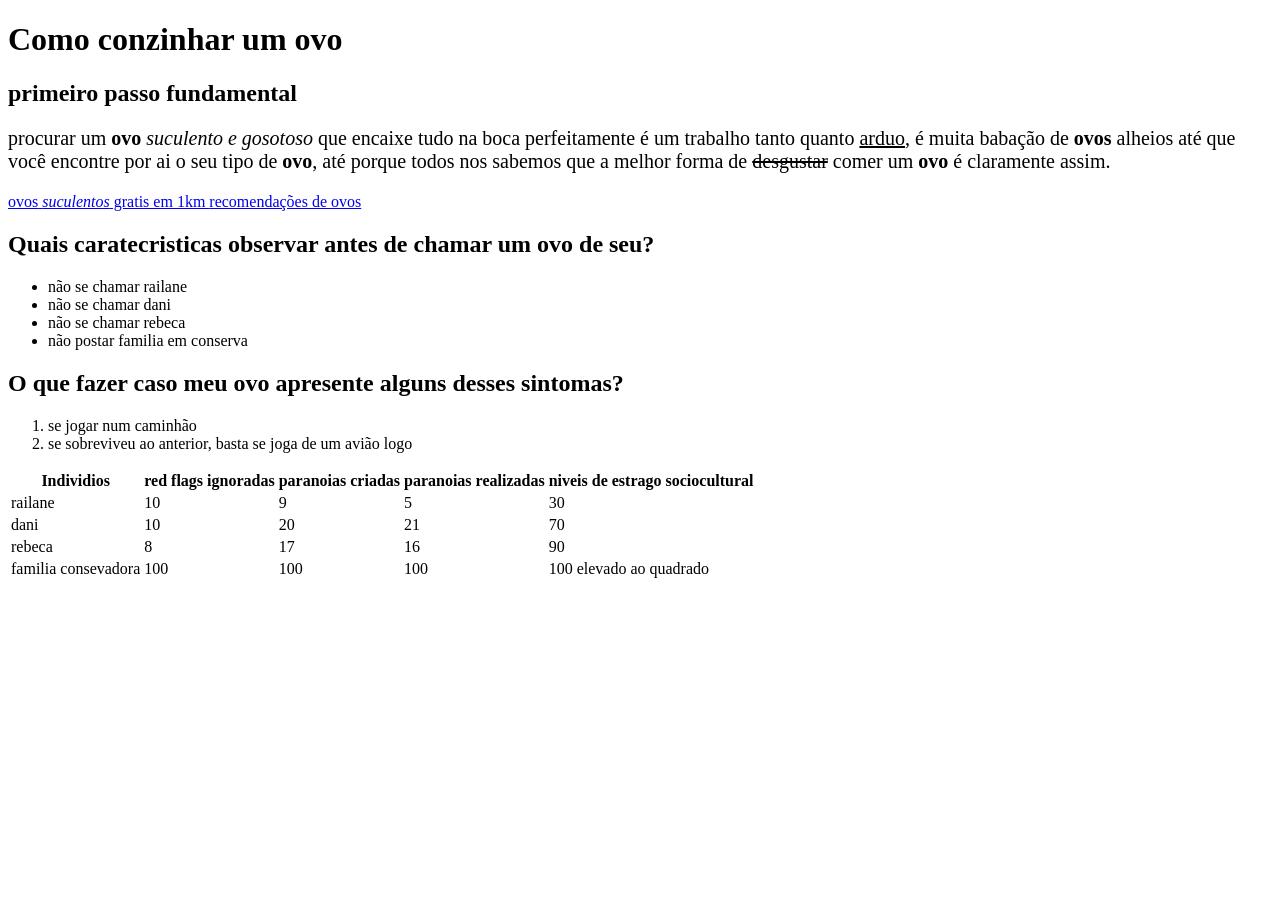
==== index.html @ ce432613 "adiconado o arquivo index.html" ====
<!DOCTYPE html>
<html lang="en">
<head>
    <meta charset="UTF-8">
    <meta name="viewport" content="width=device-width, initial-scale=1.0">
    <meta name="description" content="site para quem ama ovos">
    <title>ovudos</title>

<link rel="stylesheet" href="style.css">

<!--     
    <style>
        h2 {
            background-color: aquamarine;
        }
    </style> -->

</head>

<body>
    <h1>Como conzinhar um ovo</h1>

    <h2>primeiro passo fundamental</h2>

    <p style="font-size: 20px;">
        procurar um <strong>ovo</strong> <i>suculento e gosotoso</i> que encaixe tudo na boca perfeitamente é um trabalho tanto quanto <u>arduo</u>, é muita babação de <strong >ovos</strong> alheios até que você encontre por ai o seu tipo de <strong>ovo</strong>, até porque todos nos sabemos que a melhor forma de <s>desgustar</s> comer um <strong>ovo</strong> é claramente assim.       
    </p>

    <!-- EU QUERO GOZAAARRRRR -->

     <a id="01" class="atraente" href="https://www.youtube.com/watch?v=_pf6qMleWag" target="_blank"><span>ovos</span> <i>suculentos</i> gratis em 1km
    </a>

     

     <a id="02" class="atraente" href="ovos.html">recomendações de <span>ovos</span>
    </a>

<h2>Quais caratecristicas observar antes de chamar um ovo de seu?</h2>

<ul>
    <li>não se chamar railane</li>
    <li>não se chamar dani</li>
    <li>não se chamar rebeca</li>
    <li>não postar familia em conserva</li>
</ul>

<h2>O que fazer caso meu ovo apresente alguns desses sintomas?</h2>

<ol>
    <li>se jogar num caminhão</li>
    <li>se sobreviveu ao anterior, basta se joga de um avião logo</li>
</ol>

<div class="table-ex">
<table>
<tr>
    <th>Individios</th>
    <th>red flags ignoradas</th>
    <th>paranoias criadas</th>
    <th>paranoias realizadas</th>
    <th>niveis de estrago sociocultural</th>
</tr>
<tr>
    <td>railane</td>
    <td>10</td>
    <td>9</td>
    <td>5</td>
    <td>30</td>
</tr>
<tr>
    <td>dani</td>
    <td>10</td>
    <td>20</td>
    <td>21</td>
    <td>70</td>
</tr>
<tr>
    <td>rebeca</td>
    <td>8</td>
    <td>17</td>
    <td>16</td>
    <td>90</td>
</tr>

<tr>
    <td>familia consevadora</td>
    <td>100</td>
    <td>100</td>
    <td>100</td>
    <td>100 elevado ao quadrado</td>
</tr>

</table>

</div>

</body>

</html>
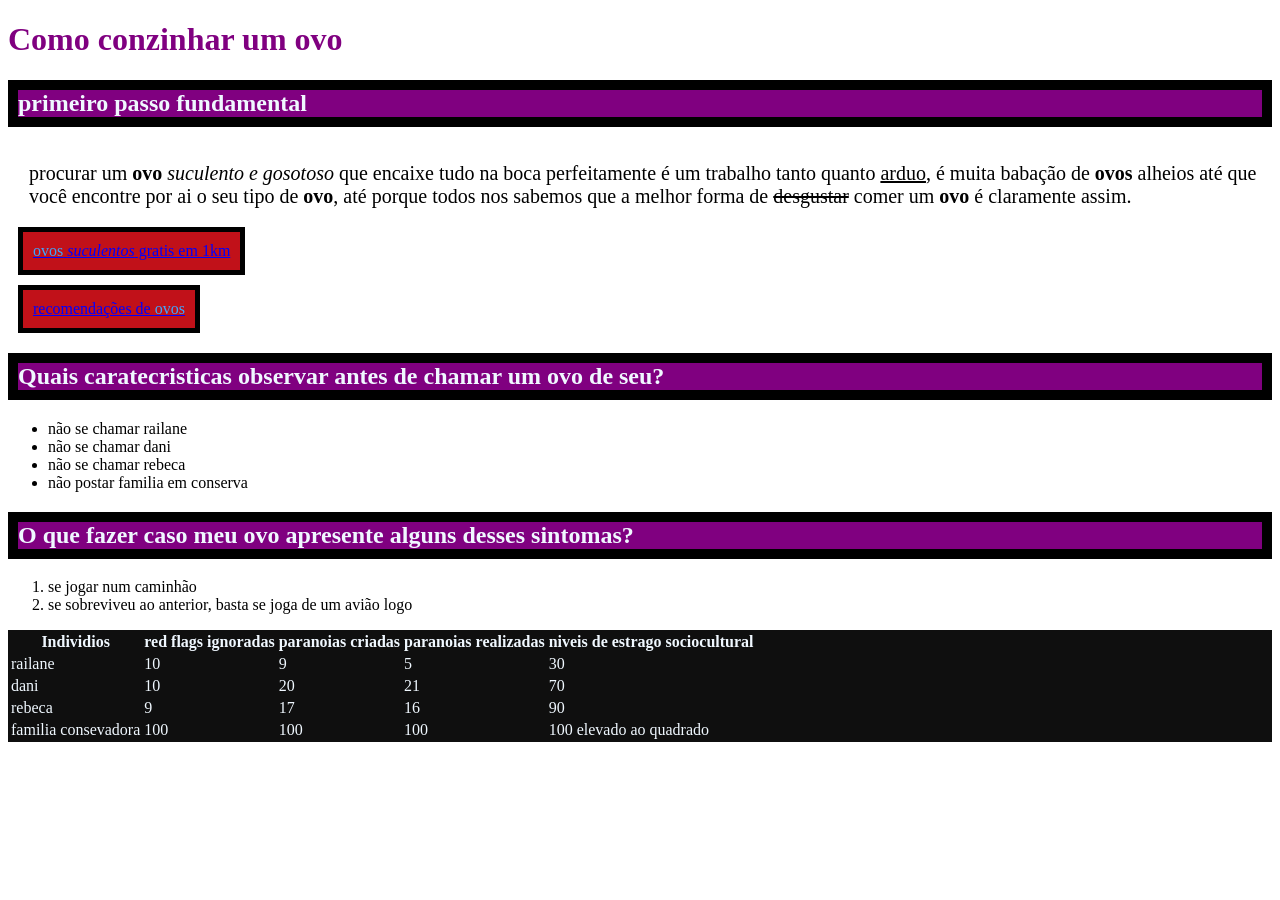
==== commit 30f254f1: "aumento 1 redflag ignorada na rebeca" ====
--- a/index.html
+++ b/index.html
@@ -77,7 +77,7 @@
 </tr>
 <tr>
     <td>rebeca</td>
-    <td>8</td>
+    <td>9</td>
     <td>17</td>
     <td>16</td>
     <td>90</td>
--- a/style.css
+++ b/style.css
@@ -0,0 +1,48 @@
+htlm {
+    background-image: url('imagens/52f706c005f3921ba92a7faf03674541.jpg');
+}
+
+h2{
+    background-color: purple; color: aliceblue;
+    border: 10px solid black;
+}
+
+h1{
+    color: purple;
+    
+}
+
+p{
+    /* margin-top: 30px;
+    margin-bottom: 30px;
+    margin-left: 30px;
+    margin-right: 30px;
+
+    margin: 30px 15px; */
+
+    margin: 12px 3px 6px 9px;
+padding: 15px 6px 9px 12px;
+
+}
+
+.atraente{ 
+    background-color: #c11119;
+    display: block;
+    padding: 10px;
+    margin: 10px;
+    border: 5px solid black;
+    color: blue;
+    width: fit-content
+    
+}
+
+.atraente span {
+    color: #3EA6FF;
+}
+
+.table-ex{
+    background-color: #0F0F0F;
+    color: aliceblue;
+    box-sizing: border-box;
+    
+}
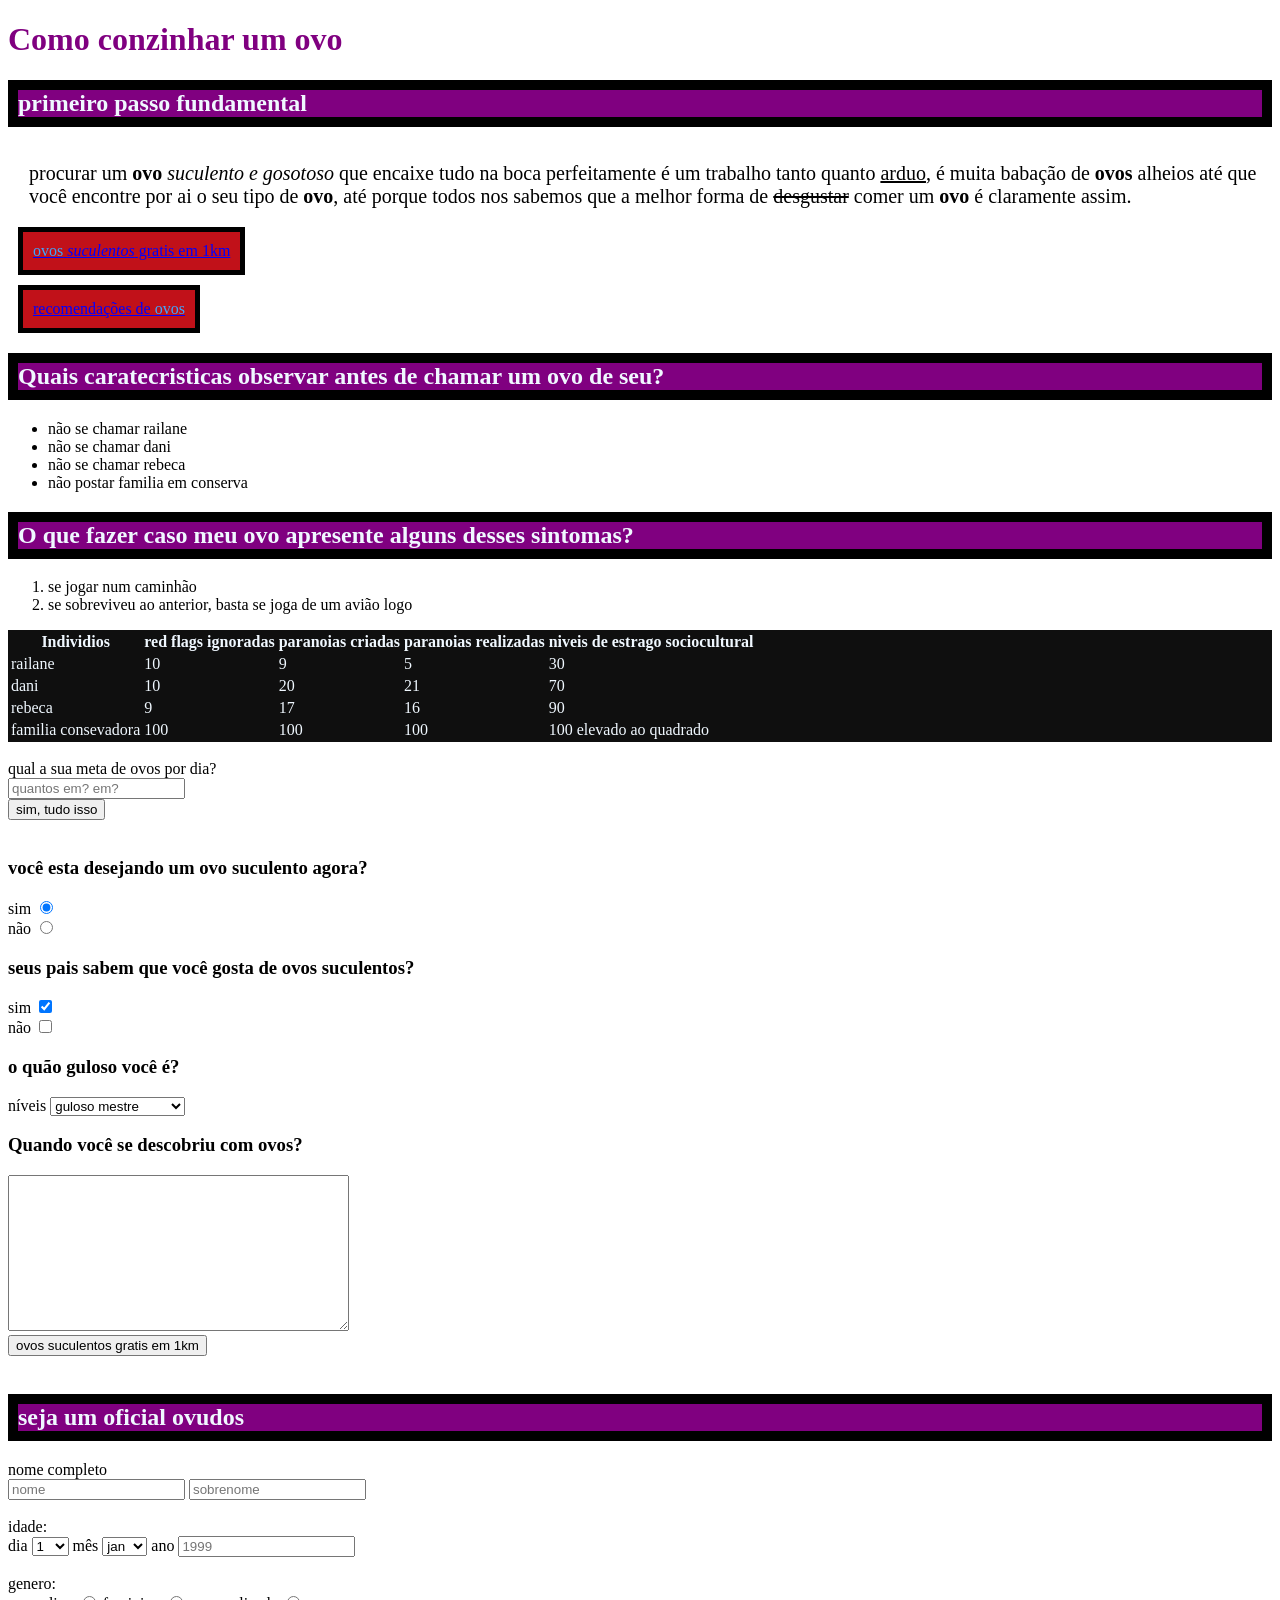
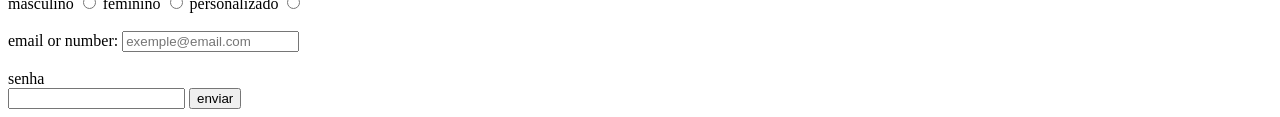
==== commit 4a1ffe0f: "inclui o conceito de formulario" ====
--- a/index.html
+++ b/index.html
@@ -8,13 +8,6 @@
 
 <link rel="stylesheet" href="style.css">
 
-<!--     
-    <style>
-        h2 {
-            background-color: aquamarine;
-        }
-    </style> -->
-
 </head>
 
 <body>
@@ -94,6 +87,152 @@
 </table>
 
 </div>
+<br>
+<label for="ovos">qual a sua meta de ovos por dia?</label>
+<br>
+<input type="number" name="quantidade" value="" id="ovos" placeholder="quantos em? em?">
+<form>
+<input type="submit" value="sim, tudo isso">
+
+</form>
+<br>
+
+<h3>você esta desejando um ovo suculento agora?</h3>
+<!-- eu deixei o id igual para que haja uma pegadinha na hora de clicar no não marca o sim, mas a forma certa esta logo a baixo dessa tag -->
+
+<label for="sim">sim</label>
+<input type="radio" id="sim" name="now" checked>
+<br>
+<label for="sim">não</label>
+<input type="radio" id="sim" name="nw">
+
+<br>
+
+<h3>seus pais sabem que você gosta de ovos suculentos?</h3>
+<!-- forma certa de usar o id para não juntar na hora de marcar -->
+
+<label for="yes">sim</label>
+<input type="checkbox" name="gosta" id="yes" checked>
+<br>
+<label for="nop">não</label>
+<input type="checkbox" name="gosta" id="nop">
+<br>
+
+<h3>o quão guloso você é? </h3> 
+<!-- multiple é uma propiedade do select para marcar varias opções -->
+<label for="gula">níveis</label>
+<select name="guloso" id="gula">
+    <option value="guloso mestre" selected>guloso mestre</option>
+    <option value="guloso veterano">guloso veterano</option>
+    <option value="aprendiz de guloso">aprendiz de guloso</option>
+    <option value="micro gula">micro gula</option>
+</select>
+
+<br>
+<h3>Quando você se descobriu com ovos?</h3>
+
+<textarea rows="10" cols="40"></textarea>
+
+<br>
+
+<button onclick="alert('bro??')">ovos suculentos gratis em 1km</button>
+<!-- <input type="button" value="ovos suculentos gratis em 1km" onclick="alert('bro??')" -->
+<br>
+<br>
+
+<h2>seja um oficial ovudos </h2>
+<form method="get" action="index.html">
+    <label>nome completo</label>
+    <br>
+    <input type="text" name="nome" id="nome" placeholder="nome">
+    <input type="text" name="sobrenome" id="sobrenome" placeholder="sobrenome">
+
+    <br>
+    <br>
+    <label>idade:</label>
+    <br>
+<label for="dia">dia</label>
+    <select name="dia" id="dia">
+        <option value="1">1</option>
+        <option value="2">2</option>
+        <option value="3">3</option>
+        <option value="4">4</option>
+        <option value="5">5</option>
+        <option value="6">6</option>
+        <option value="7">7</option>
+        <option value="8">8</option>
+        <option value="9">9</option>
+        <option value="10">10</option>
+        <option value="11">11</option>
+        <option value="12">12</option>
+        <option value="13">13</option>
+        <option value="14">14</option>
+        <option value="15">15</option>
+        <option value="16">16</option>
+        <option value="17">17</option>
+        <option value="18">18</option>
+        <option value="19">19</option>
+        <option value="20">20</option>
+        <option value="21">21</option>
+        <option value="22">22</option>
+        <option value="23">23</option>
+        <option value="24">24</option>
+        <option value="25">25</option>
+        <option value="26">26</option>
+        <option value="27">27</option>
+        <option value="28">28</option>
+        <option value="29">29</option>
+        <option value="30">30</option>
+        <option value="31">31</option>
+    </select>
+
+    <label for="mes">mês</label>
+    <select name="mes" id="mes">
+        <option value="jan">jan</option>
+        <option value="fav">fev</option>
+        <option value="mar">mar</option>
+        <option value="abr">abr</option>
+        <option value="mai">mai</option>
+        <option value="jun">jun</option>
+        <option value="jul">jul</option>
+        <option value="agoq">ago</option>
+        <option value="sep">sep</option>
+        <option value="out">out</option>
+        <option value="nov">nov</option>
+        <option value="dez">dez</option>
+    </select>
+
+    <label for="ano">ano</label>
+    <input type="text" name="ano" id="ano" placeholder="1999"> 
+
+    <br>
+    <br>
+    <label>genero:</label>
+    <br>
+
+
+    <label for="masculino">masculino</label>
+    <input type="radio" name="genero" id="masculino">
+
+<label for="feminino">feminino</label>
+    <input type="radio" name="genero" id="feminino">
+
+<label for="personalizado">personalizado</label>
+    <input type="radio" name="genero" id="personalizado">
+    <br>
+    <br>
+
+    <label for="email_number">email or number:</label>
+    <input type="text" name="email_number" id="email_number" placeholder="exemple@email.com">
+    <br>
+    <br>
+    <label for="passoword">senha</label>
+    <br>
+    <input type="password" name="passoword" id="passoword">
+    
+    <input type="submit" value="enviar">
+
+</form>
 
 </body>
 
